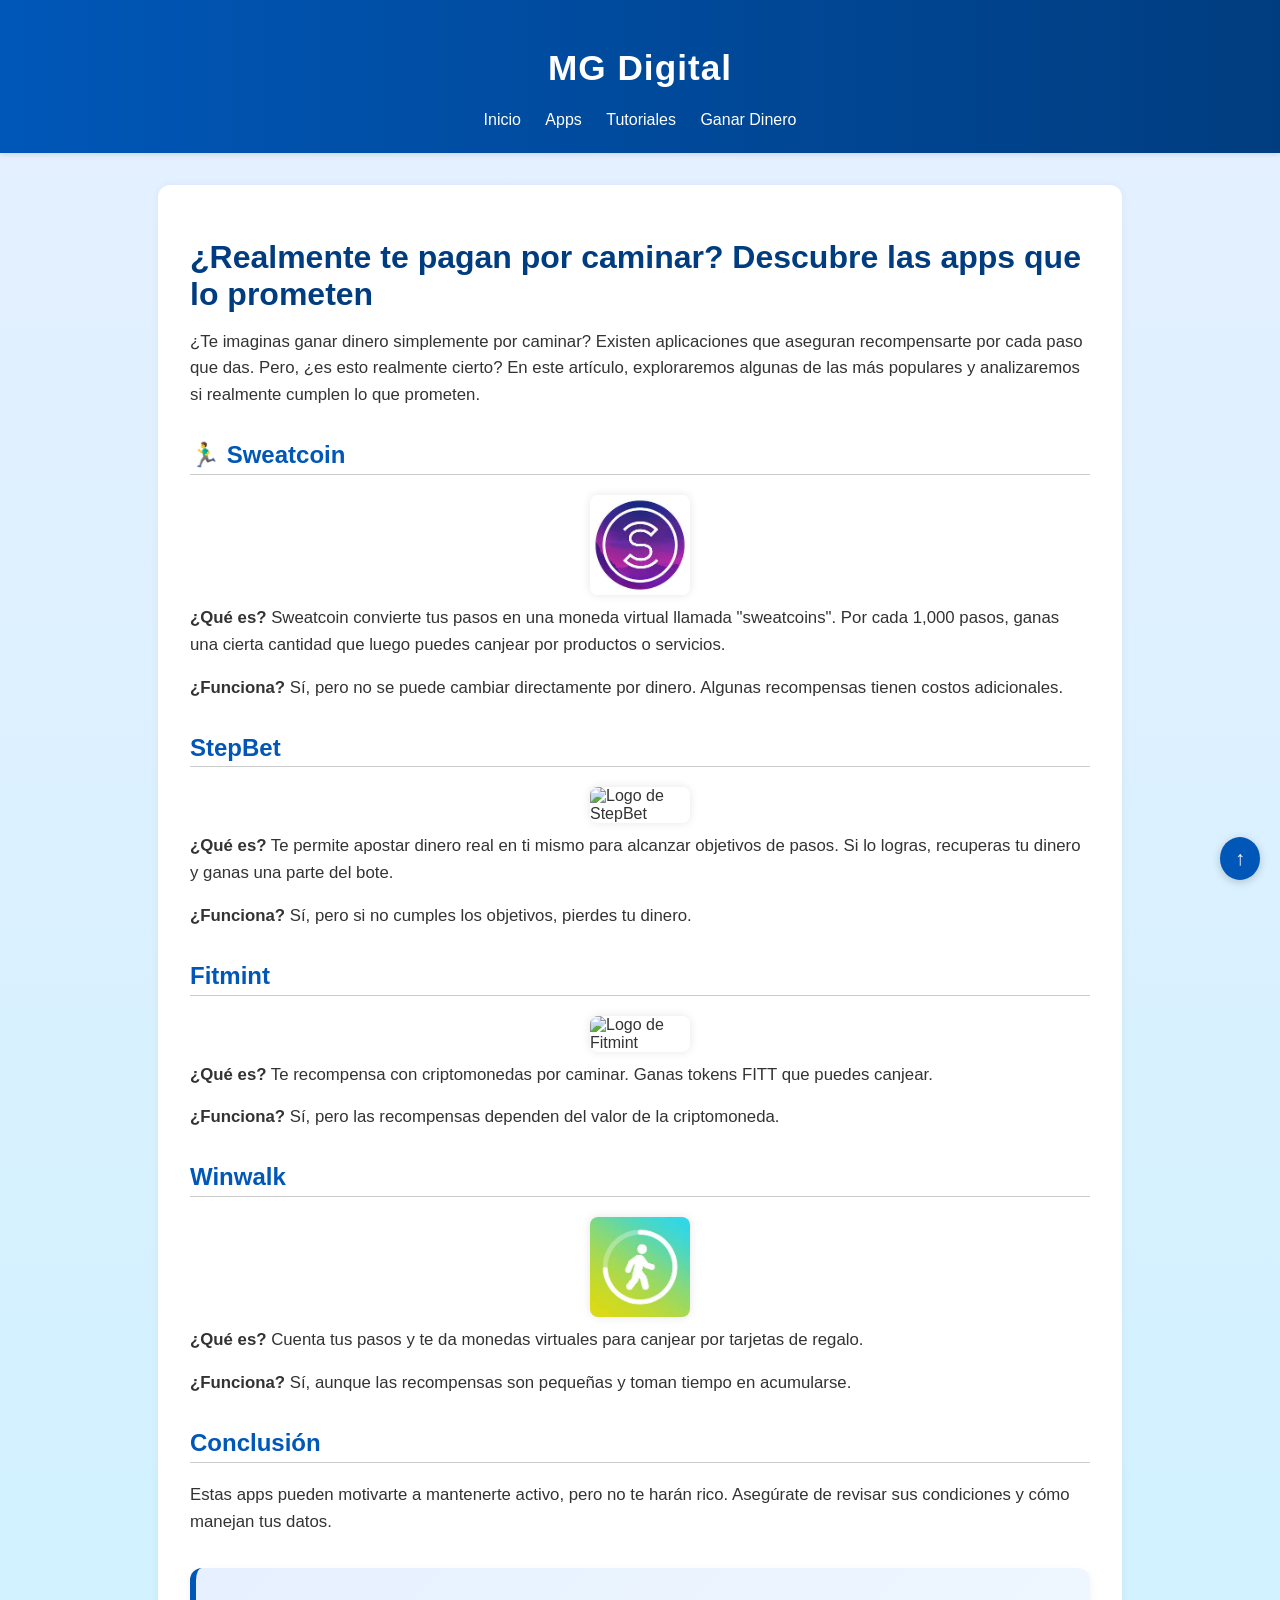
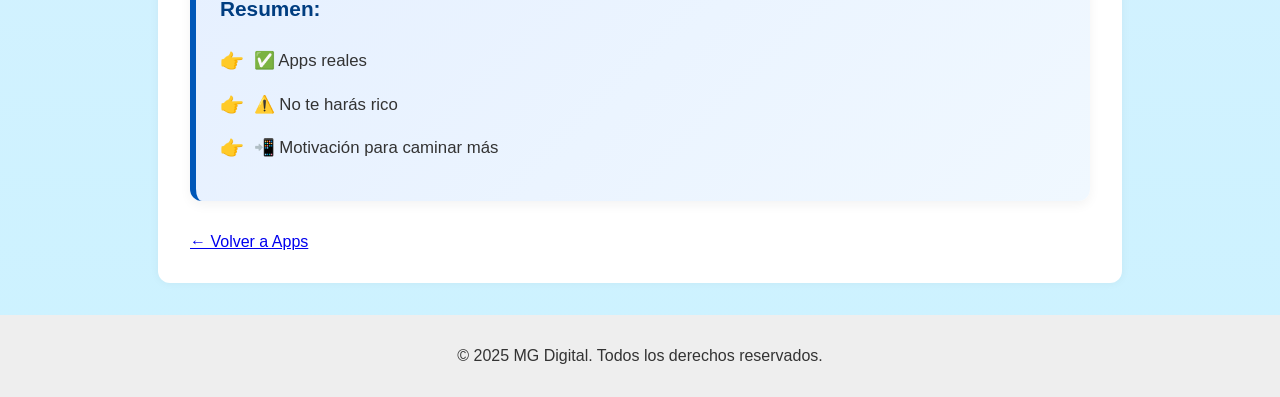
==== articulos/app-pagan-por-caminar.html @ 133e5633 "Subida inicial de MG Digital" ====
<!DOCTYPE html>
<html lang="es">
<head>
  <meta charset="UTF-8">
  <title>¿Realmente te pagan por caminar? - MG Digital</title>
  <link rel="stylesheet" href="../style.css">
</head>
<body>
  <header>
    <h1>MG Digital</h1>
    <nav>
      <a href="../index.html">Inicio</a>
      <a href="apps.html">Apps</a>
      <a href="tutoriales.html">Tutoriales</a>
      <a href="ganar_dinero.html">Ganar Dinero</a>
    </nav>
  </header>

  <main>
    <h1>¿Realmente te pagan por caminar? Descubre las apps que lo prometen</h1>
    <p>¿Te imaginas ganar dinero simplemente por caminar? Existen aplicaciones que aseguran recompensarte por cada paso que das. Pero, ¿es esto realmente cierto? En este artículo, exploraremos algunas de las más populares y analizaremos si realmente cumplen lo que prometen.</p>

    <h2>🏃‍♂️ Sweatcoin</h2>
    <img src="../img/Sweatcoin.png" alt="Logo de Sweatcoin" width="100">
    <p><strong>¿Qué es?</strong> Sweatcoin convierte tus pasos en una moneda virtual llamada "sweatcoins". Por cada 1,000 pasos, ganas una cierta cantidad que luego puedes canjear por productos o servicios.</p>
    <p><strong>¿Funciona?</strong> Sí, pero no se puede cambiar directamente por dinero. Algunas recompensas tienen costos adicionales.</p>

    <h2>StepBet</h2>
    <img src="../img/stepbet.png" alt="Logo de StepBet" width="100">
    <p><strong>¿Qué es?</strong> Te permite apostar dinero real en ti mismo para alcanzar objetivos de pasos. Si lo logras, recuperas tu dinero y ganas una parte del bote.</p>
    <p><strong>¿Funciona?</strong> Sí, pero si no cumples los objetivos, pierdes tu dinero.</p>

    <h2>Fitmint</h2>
    <img src="../img/fitmint.png" alt="Logo de Fitmint" width="100">
    <p><strong>¿Qué es?</strong> Te recompensa con criptomonedas por caminar. Ganas tokens FITT que puedes canjear.</p>
    <p><strong>¿Funciona?</strong> Sí, pero las recompensas dependen del valor de la criptomoneda.</p>

    <h2>Winwalk</h2>
    <img src="../img/winwalk.png" alt="Logo de Winwalk" width="100">
    <p><strong>¿Qué es?</strong> Cuenta tus pasos y te da monedas virtuales para canjear por tarjetas de regalo.</p>
    <p><strong>¿Funciona?</strong> Sí, aunque las recompensas son pequeñas y toman tiempo en acumularse.</p>

    <h2>Conclusión</h2>
    <p>Estas apps pueden motivarte a mantenerte activo, pero no te harán rico. Asegúrate de revisar sus condiciones y cómo manejan tus datos.</p>
  
  
  <div class="resumen-box">
    <h3>Resumen:</h3>
    <ul>
      <li>✅ Apps reales</li>
      <li>⚠️ No te harás rico</li>
      <li>📲 Motivación para caminar más</li>
    </ul>
  </div>
  <a href="apps.html" class="boton">← Volver a Apps</a>
</main>
  
  <a href="#top" id="btn-top">↑</a>

  <footer>
    <p>© 2025 MG Digital. Todos los derechos reservados.</p>
  </footer>

</body>
</html>
---- style.css ----
body {
  font-family: Arial, sans-serif;
  margin: 0;
  padding: 0;
  background: #f7f7f7;
  color: #333;
  background: linear-gradient(to bottom, #e6f0ff, #ccf2ff);

}
header {
  background: linear-gradient(90deg, #0057b8, #003d80);
  color: white;
  padding: 2rem 1rem;
  text-align: center;
  box-shadow: 0 2px 5px rgba(0,0,0,0.1);
  animation: fadeInHeader 0.7s ease-in-out;
}

@keyframes fadeInHeader {
  from { opacity: 0; transform: translateY(-20px); }
  to { opacity: 1; transform: translateY(0); }
}

header p.subtitulo {
  margin-top: -8px;
  color: #d0e8ff;
  font-size: 1.1rem;
  letter-spacing: 0.5px;
}

nav a {
  color: white;
  margin: 0 10px;
  text-decoration: none;
}
main {
  padding: 2rem;
}
footer {
  background: #eee;
  text-align: center;
  padding: 1rem;
  margin-top: 2rem;
}
/* INICIO: Estilo para tarjetas destacadas */
.tarjetas {
  display: flex;
  flex-wrap: wrap;
  gap: 20px;
  justify-content: space-around;
  margin-top: 2rem;
}

.tarjeta {
  background: white;
  border-radius: 12px;
  box-shadow: 0 0 10px rgba(0,0,0,0.1);
  padding: 20px;
  width: 300px;
  text-align: center;
}

.tarjeta h3 {
  margin-top: 0;
}

.tarjeta .boton {
  display: inline-block;
  margin-top: 1rem;
  padding: 10px 20px;
  background-color: #0057b8;
  color: white;
  text-decoration: none;
  border-radius: 8px;
}
/* FIN: Estilo para tarjetas destacadas */

/* Estilo  mejorado para encabezado */
header {
  background: linear-gradient(90deg, #0057b8, #003d80);
  color: white;
  padding: 1.5rem;
  text-align: center;
  box-shadow: 0 2px 5px rgba(0,0,0,0.1);
}

/* Fuente personalizada para el título */
header h1 {
  font-family: 'Segoe UI', Tahoma, Geneva, Verdana, sans-serif;
  font-weight: 700;
  font-size: 2.2rem;
  letter-spacing: 1px;
}
/* Estilo para artículos individuales */
main {
  max-width: 900px;
  margin: 2rem auto;
  background-color: #ffffff;
  padding: 2rem;
  border-radius: 12px;
  box-shadow: 0 0 10px rgba(0,0,0,0.05);
}

main h1 {
  font-size: 2rem;
  color: #003d80;
  margin-bottom: 1rem;
}

main h2 {
  margin-top: 2rem;
  color: #0057b8;
  border-bottom: 1px solid #ccc;
  padding-bottom: 0.3rem;
}

main p {
  line-height: 1.6;
  font-size: 1.05rem;
  color: #333;
  margin: 0.5rem 0 1rem 0;
}

main ol {
  margin-left: 1.5rem;
}
.resumen-box {
  background: linear-gradient(135deg, #e6f0ff, #f0f8ff);
  border-left: 6px solid #0057b8;
  border-radius: 12px;
  padding: 1.5rem;
  margin: 2rem 0;
  box-shadow: 0 4px 12px rgba(0,0,0,0.05);
  font-size: 1.05rem;
  line-height: 1.6;
}

.resumen-box h3 {
  margin-top: 0;
  color: #003d80;
  font-size: 1.3rem;
}

.resumen-box ul {
  list-style: none;
  padding: 0;
  margin: 1rem 0 0 0;
}

.resumen-box li {
  margin-bottom: 0.8rem;
  display: flex;
  align-items: center;
}

.resumen-box li::before {
  content: "👉";
  margin-right: 0.6rem;
  font-size: 1.2rem;
}

img {
  display: block;
  margin: 10px auto;
  max-width: 120px;
  height: auto;
  border-radius: 8px;
  box-shadow: 0 0 10px rgba(0,0,0,0.1);
}
main, .resumen-box {
  animation: fadeIn 0.6s ease-in-out;
}

@keyframes fadeIn {
  from { opacity: 0; transform: translateY(20px); }
  to { opacity: 1; transform: translateY(0); }
}
#btn-top {
  position: fixed;
  bottom: 20px;
  right: 20px;
  background: #0057b8;
  color: white;
  padding: 10px 15px;
  border-radius: 50%;
  text-decoration: none;
  font-size: 20px;
  box-shadow: 0 2px 8px rgba(0,0,0,0.2);
}
.card-articulo {
  background-color: #fff;
  border-radius: 12px;
  padding: 1.5rem;
  box-shadow: 0 0 12px rgba(0,0,0,0.08);
  margin: 2rem auto;
  max-width: 800px;
  text-align: left;
  transition: transform 0.2s ease;
}

.card-articulo:hover {
  transform: translateY(-5px);
}

.card-articulo h2 a {
  color: #003d80;
  text-decoration: none;
  font-size: 1.5rem;
}

.card-articulo h2 a:hover {
  text-decoration: underline;
}

.card-articulo p {
  margin-top: 0.5rem;
  font-size: 1.1rem;
  line-height: 1.6;
}

.card-articulo .leer-mas {
  display: inline-block;
  margin-top: 1rem;
  color: #0057b8;
  text-decoration: none;
  font-weight: bold;
}
ol {
  background: #f9f9f9;
  padding: 1rem 1.5rem;
  border-left: 5px solid #0057b8;
  border-radius: 10px;
  box-shadow: 0 0 6px rgba(0,0,0,0.05);
}
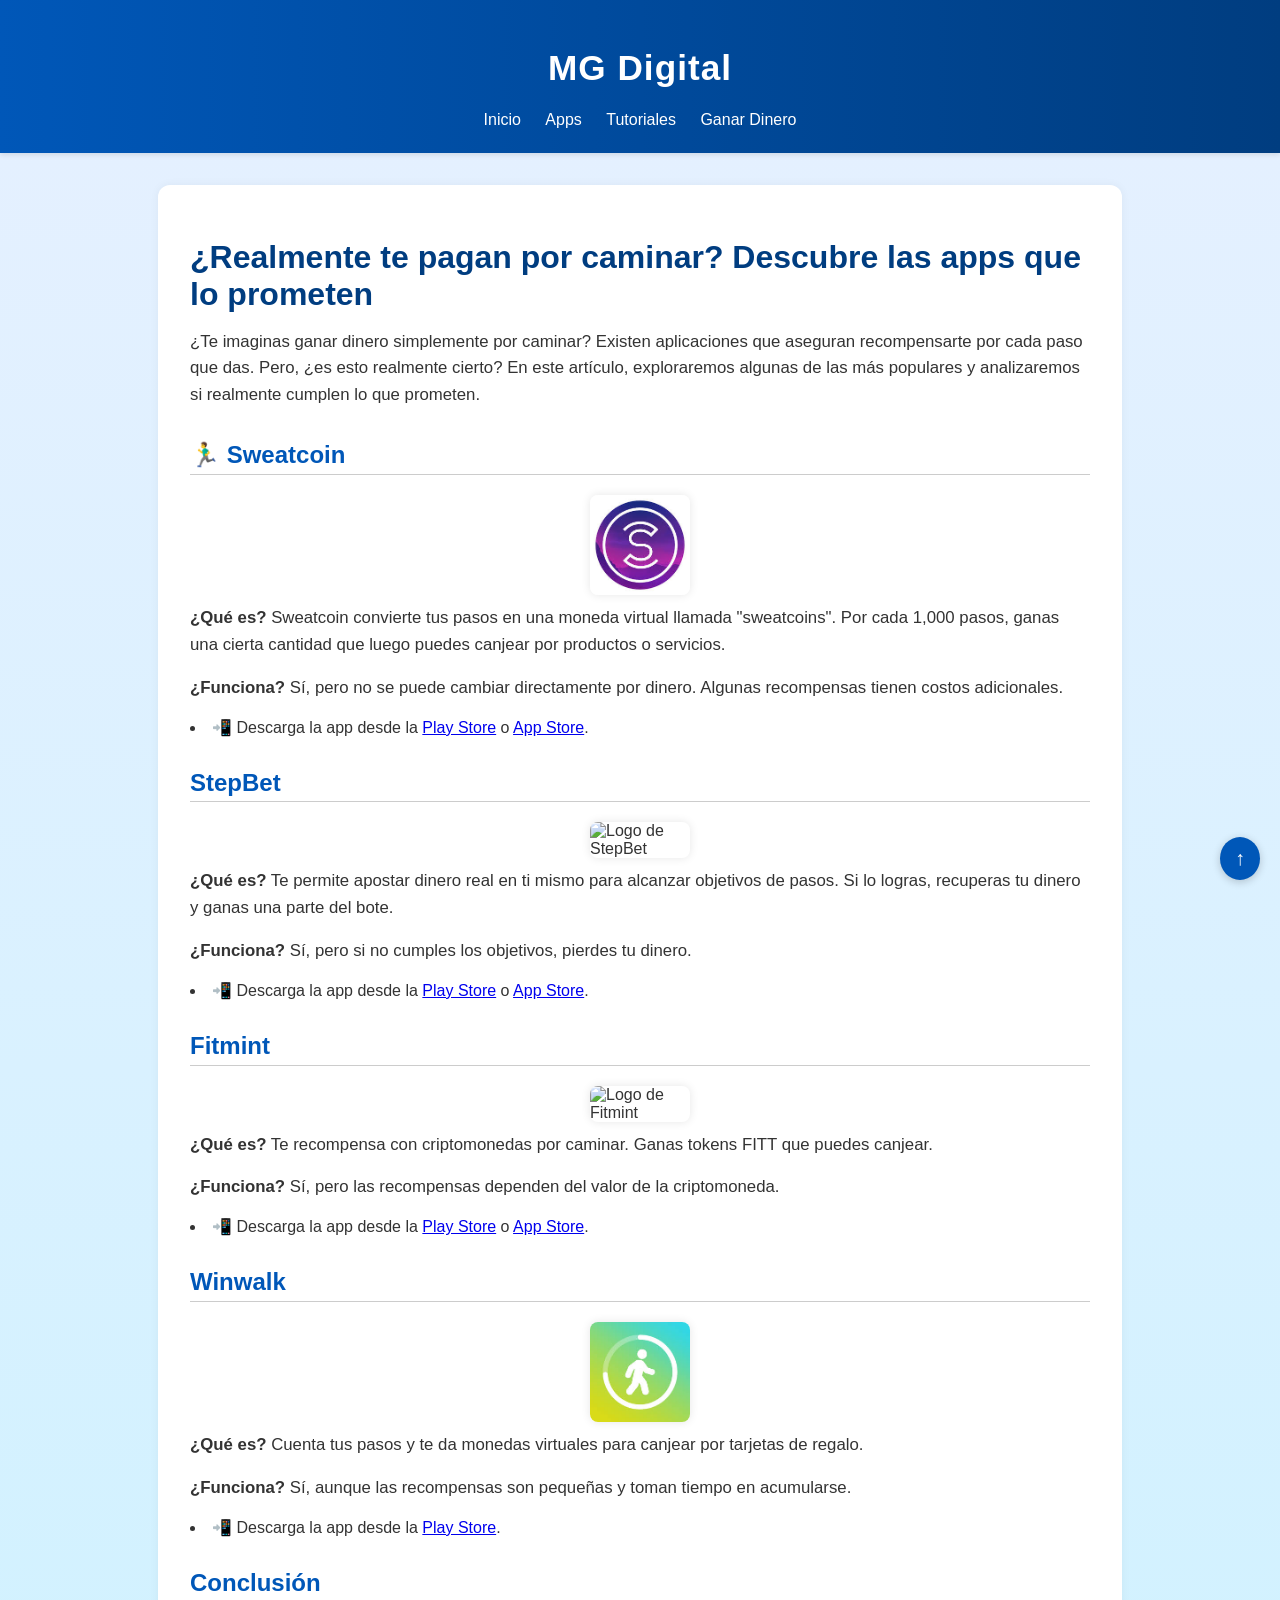
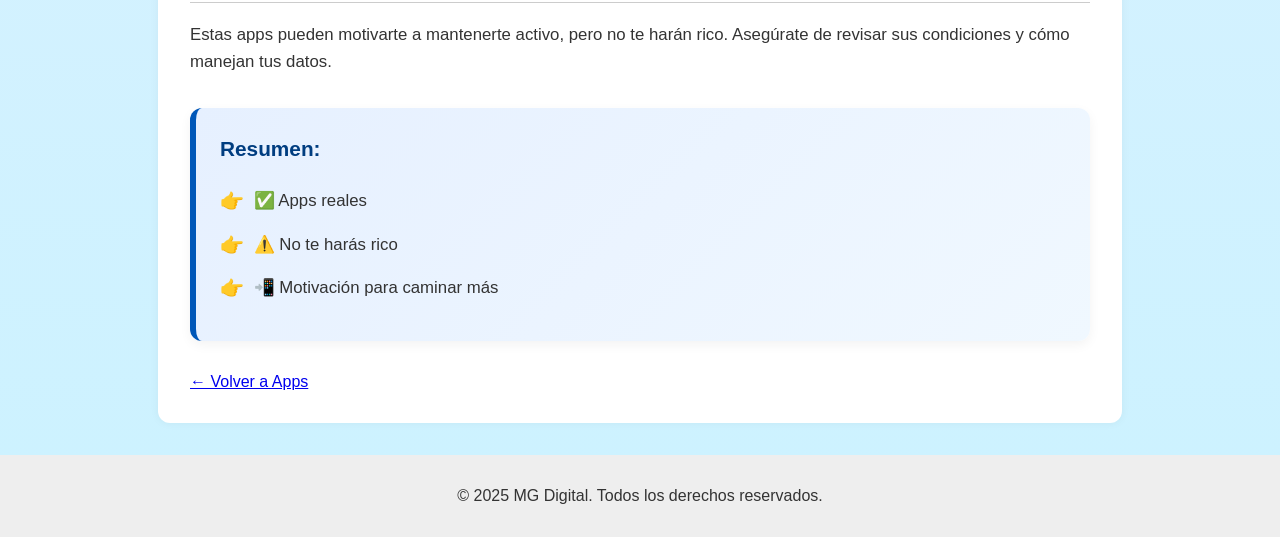
==== commit e028a3e0: "actualizacion de la pagina" ====
--- a/articulos/app-pagan-por-caminar.html
+++ b/articulos/app-pagan-por-caminar.html
@@ -24,21 +24,25 @@
     <img src="../img/Sweatcoin.png" alt="Logo de Sweatcoin" width="100">
     <p><strong>¿Qué es?</strong> Sweatcoin convierte tus pasos en una moneda virtual llamada "sweatcoins". Por cada 1,000 pasos, ganas una cierta cantidad que luego puedes canjear por productos o servicios.</p>
     <p><strong>¿Funciona?</strong> Sí, pero no se puede cambiar directamente por dinero. Algunas recompensas tienen costos adicionales.</p>
+    <li>📲 Descarga la app desde la <a href="https://play.google.com/store/apps/details?id=in.sweatco.app" target="_blank">Play Store</a> o <a href="https://apps.apple.com/app/sweatcoin-walking-step-tracker/id971023427" target="_blank">App Store</a>.</li>
 
     <h2>StepBet</h2>
     <img src="../img/stepbet.png" alt="Logo de StepBet" width="100">
     <p><strong>¿Qué es?</strong> Te permite apostar dinero real en ti mismo para alcanzar objetivos de pasos. Si lo logras, recuperas tu dinero y ganas una parte del bote.</p>
     <p><strong>¿Funciona?</strong> Sí, pero si no cumples los objetivos, pierdes tu dinero.</p>
+    <li>📲 Descarga la app desde la <a href="https://play.google.com/store/apps/details?id=com.stepbet.app" target="_blank">Play Store</a> o <a href="https://apps.apple.com/us/app/stepbet-walk-get-active-win/id1056175729" target="_blank">App Store</a>.</li>
 
     <h2>Fitmint</h2>
     <img src="../img/fitmint.png" alt="Logo de Fitmint" width="100">
     <p><strong>¿Qué es?</strong> Te recompensa con criptomonedas por caminar. Ganas tokens FITT que puedes canjear.</p>
     <p><strong>¿Funciona?</strong> Sí, pero las recompensas dependen del valor de la criptomoneda.</p>
+    <li>📲 Descarga la app desde la <a href="https://play.google.com/store/apps/details?id=com.fitmint.app" target="_blank">Play Store</a> o <a href="https://apps.apple.com/app/fitmint-get-paid-for-walking/id1623565941" target="_blank">App Store</a>.</li>
 
     <h2>Winwalk</h2>
     <img src="../img/winwalk.png" alt="Logo de Winwalk" width="100">
     <p><strong>¿Qué es?</strong> Cuenta tus pasos y te da monedas virtuales para canjear por tarjetas de regalo.</p>
     <p><strong>¿Funciona?</strong> Sí, aunque las recompensas son pequeñas y toman tiempo en acumularse.</p>
+    <li>📲 Descarga la app desde la <a href="https://play.google.com/store/apps/details?id=com.winwalk.android" target="_blank">Play Store</a>.</li>
 
     <h2>Conclusión</h2>
     <p>Estas apps pueden motivarte a mantenerte activo, pero no te harán rico. Asegúrate de revisar sus condiciones y cómo manejan tus datos.</p>
